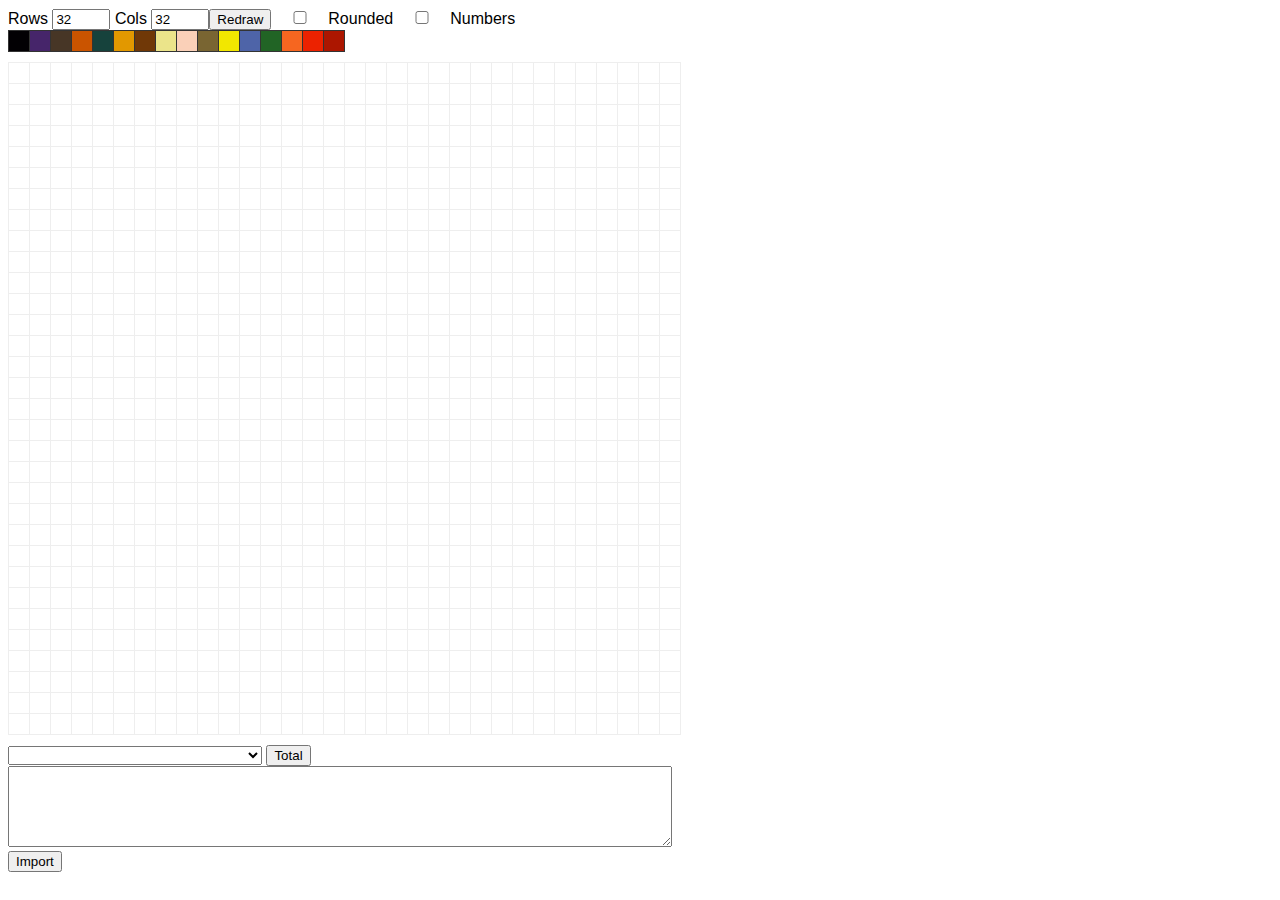
==== pixel-design/index.html @ 339072a7 "Add new pixel-design page" ====
<!doctype html>
<html>
<head>
<title>Pixel Design</title>
<style type="text/css">
html, body {
  font-family: "MS Trebuchet", "Trebuchet MS", Arial, Tahoma, Helvetica, Verdana, sans-serif;
}
#dimensions-form input {
  width: 50px;
}
#color-picker table {
  border: 1px solid #333;
  border-collapse: collapse;
}
#color-picker table td {
  border: 1px solid #333;
  cursor: default;
  font-size: 14px;
  height: 20px;
  margin: 0;
  padding: 0;
  text-align: center;
  width: 20px;
}
#canvas {
  padding: 10px 0;
}
#canvas table {
  border: 1px solid #EEE;
  border-collapse: collapse;
}
#canvas table td {
  border: 1px solid #EEE;
  cursor: default;
  font-size: 14px;
  height: 20px;
  line-height: 1;
  margin: 0;
  padding: 0;
  text-align: center;
  width: 20px;
}
#canvas.rounded table {
  border: 0;
  border-collapse: collapse;
}
#canvas.rounded table td {
  border: 0;
  font-size: 0px;
}
#canvas table td img {
  margin: 0;
  padding: 0;
}
#total_container {
  display: none;
}
</style>
<link rel="stylesheet" type="text/css" href="js/libs/facebox-v1.3-0/facebox.css" />
<script type="text/javascript">
var selectedColor = 1;
var CanvasConfig = {
  ROWS: 32,
  COLS: 32
};
var Colors = [
  {color:'#020003', textColor:'#F4F4F4', name:'Ristretto', price: 0.37},
  {color:'#46256A', textColor:'#F4F4F4', name:'Arpeggio', price: 0.37},
  {color:'#473626', textColor:'#F4F4F4', name:'Roma', price: 0.37},
  {color:'#CA5400', textColor:'#111111', name:'Livanto', price: 0.37},
  {color:'#16423C', textColor:'#F4F4F4', name:'Capriccio', price: 0.37},
  {color:'#E29800', textColor:'#111111', name:'Volluto', price: 0.37},
  {color:'#703807', textColor:'#F1F1F1', name:'Cosi', price: 0.37},
  {color:'#EBE48A', textColor:'#111111', name:'Dulsao', price: 0.41},
  {color:'#FAD0B8', textColor:'#111111', name:'Rosabaya', price: 0.41},
  {color:'#796532', textColor:'#F4F4F4', name:'Indriya', price: 0.41},
  {color:'#F2E700', textColor:'#111111', name:'Finezzo Lungo', price: 0.39},
  {color:'#4E64A8', textColor:'#111111', name:'Vivalto Lungo', price: 0.39},
  {color:'#216425', textColor:'#F4F4F4', name:'Fortissio Lungo', price: 0.39},
  {color:'#F66620', textColor:'#111111', name:'Decaffeinato Lungo', price: 0.39},
  {color:'#EC2200', textColor:'#111111', name:'Decaffeinato', price: 0.37},
  {color:'#AC1600', textColor:'#F4F4F4', name:'Decaffeinato Intenso', price: 0.37}
];
var colorMap = [];
var unitSize = 3.7/*3.75*/;
</script>
</head>
<body>
<div id="dimensions-form">Rows <input type="text" id="rownum" value="32"/> Cols <input type="text" id="colnum" value="32"/><button id="redraw">Redraw</button><input type="checkbox" id="rounded_checkbox" /><label for="rounded_checkbox">Rounded</label><input type="checkbox" id="numbers_checkbox" /><label for="numbers_checkbox">Numbers</label></div>
<div id="color-picker"></div>
<div id="canvas"></div>
<select id="pic_select">
  <option></option>
  <option value="sj_portrait">Steve Jobs Portrait</option>
  <option value="sj_portrait_gold_bg">Steve Jobs Portrait (Gold Background)</option>
  <option value="mickey_lblue_bg">Mickey Mouse (Light Blue Background)</option>
  <option value="mickey_purple_bg">Mickey Mouse (Purple Background)</option>
</select>
<button id="total">Total</button><br/>
<textarea id="color-map" rows="5" cols="80"></textarea><br/>
<button id="import">Import</button>
<div id="total_container"><img src="circle_overlay.gif" /></div>
<script type="text/javascript" src="js/libs/jquery-1.8.2.min.js"></script>
<script type="text/javascript" src="js/libs/facebox-v1.3-0/facebox.js"></script>
<script type="text/javascript">
// FaceBox CONFIG
$.facebox.settings.loadingImage = 'js/libs/facebox-v1.3-0/loading.gif';
$.facebox.settings.closeImage = 'js/libs/facebox-v1.3-0/closelabel.png';

var textAreaCM = document.getElementById('color-map');
// COLOR PICKER TABLE
function drawColorPickerTable() {
  var printNumbers = $('#numbers_checkbox').is(':checked');
  var html = ['<table><tr>'];
  var tdContent = '';
  for (var i = 0, len = Colors.length; i < len; i++) {
    tdContent = (printNumbers) ? (i + 1) : '';
    html.push('<td id="cl-' + (i + 1) + '" style="background-color:' + Colors[i].color + ';color:' + Colors[i].textColor + '" title="' + Colors[i].name + '">' + tdContent + '</td>');
  }
  html.push('</tr></table>');
  document.getElementById('color-picker').innerHTML = html.join('');
}
// CANVAS TABLE
function drawCanvasTable(noReset) {
  noReset = !!noReset;
  var printNumbers = $('#numbers_checkbox').is(':checked');
  var tdContent = '';
  if ($('#rounded_checkbox').is(':checked')) {
    tdContent = '<img src="circle_overlay.gif" />';
  }
  var html = ['<table>'];
  for (var j = 0; j < CanvasConfig.ROWS; j++) {
    if (!noReset) {
      colorMap[j] = [];
    }
    html.push('<tr id="r' + j + '">');
    for (var k = 0; k < CanvasConfig.COLS; k++) {
      if (!noReset) {
        colorMap[j][k] = 0;
      } else if (printNumbers) {
        tdContent = colorMap[j][k] > 0 ? colorMap[j][k] : '';
      }
      html.push('<td id="r' + j + '-c' + k + '">' + tdContent + '</td>');
    }
    html.push('</tr>');
  }
  html.push('</table>');
  $('#canvas').empty().html(html.join(''));
}
//---
function redrawCanvas(noReset) {
  noReset = (noReset === 1);
  var rows = parseInt(document.getElementById('rownum').value, 10), cols = parseInt(document.getElementById('colnum').value, 10);
  if (isNaN(rows) || rows < 5 || rows > 50) {
    alert('Invalid rows');
    return;
  }
  if (isNaN(cols) || cols < 5 || cols > 50) {
    alert('Invalid columns');
    return;
  }
  if (!noReset && (rows != CanvasConfig.ROWS || cols != CanvasConfig.COLS)) {
    textAreaCM.value = '';
  }
  CanvasConfig.ROWS = rows;
  CanvasConfig.COLS = cols;
  drawCanvasTable(noReset);
}
function importCanvas(internal) {
  if (internal !== 1) {
    $("#pic_select").val($("#pic_select option:first").val());
    oldPic = null;
  }
  colorMap = JSON.parse(textAreaCM.value);
  document.getElementById('rownum').value = colorMap.length;
  document.getElementById('colnum').value = colorMap[0].length;
  redrawCanvas(1);
  var el;
  for (var j = 0; j < CanvasConfig.ROWS; j++) {
    for (var k = 0; k < CanvasConfig.COLS; k++) {
      el = document.getElementById('r' + j + '-c' + k);
      if (el) {
        el.style.backgroundColor = (colorMap[j][k] > 0) ? Colors[colorMap[j][k] - 1].color : '';
        el.style.color = (colorMap[j][k] > 0) ? Colors[colorMap[j][k] - 1].textColor : '';
        el.title = (colorMap[j][k] > 0) ? Colors[colorMap[j][k] - 1].name : '';
      }
    }
  }
}
function calculateTotal() {
  for (var i = 0, len = Colors.length; i < len; i++) {
    Colors[i].total = 0;
  }
  for (var j = 0; j < CanvasConfig.ROWS; j++) {
    for (var k = 0; k < CanvasConfig.COLS; k++) {
      if (colorMap[j][k] > 0) {
        Colors[colorMap[j][k] - 1].total++;
      }
    }
  }
  var grandTotal = 0, grandTotalPrice = 0, result = [];
  for (var i = 0, len = Colors.length; i < len; i++) {
    grandTotal += Colors[i].total;
    grandTotalPrice += (Colors[i].total * Colors[i].price).toFixed(2) * 1;
    result.push(Colors[i].name + ': ' + Colors[i].total);
  }
  result.push('--------------------------------------');
  result.push('TOTAL: ' + grandTotal);
  result.push('SIZE: ' + (CanvasConfig.COLS * unitSize).toFixed(2) + 'cm x ' + (CanvasConfig.ROWS * unitSize).toFixed(2) + 'cm');
  result.push('TOTAL PRICE: ' + grandTotalPrice.toFixed(2) + ' &euro;');
  $('#total_container').empty().html(result.join('<br/>'));
  jQuery.facebox({ div: '#total_container'});
}
//---
function handleCanvasClick(el, right) {
  right = !!(right);
  var rcSplit = el.id.split('-');
  var r = rcSplit[0].substring(1), c = rcSplit[1].substring(1);
  colorMap[r][c] = (right) ? 0 : selectedColor;
  el.style.backgroundColor = (right) ? '' : Colors[selectedColor - 1].color;
  el.style.color = (right) ? '' : Colors[selectedColor - 1].textColor;
  el.title = (right) ? '' : Colors[selectedColor - 1].name;
  el.textContent = $('#numbers_checkbox').is(':checked') ? ((right) ? '' : selectedColor) : '';
  textAreaCM.value = JSON.stringify(colorMap);
}
var oldPic = null;
var picsCache = {};
function handlePicChange() {
  var pic = $(this).val();
  if (pic && pic !== oldPic) {
    if (picsCache[pic]) {
      updatePicData(pic, picsCache[pic]);
    } else {
      $.get('arts/' + pic + '.txt', function(data) {
        picsCache[pic] = data;
        updatePicData(pic, data);
      });
    }
  }
}
function updatePicData(pic, data) {
  oldPic = pic;
  textAreaCM.value = data;
  importCanvas(1);
}
function handleRoundedChange() {
  $('#canvas').toggleClass('rounded');
  importCanvas(1);
}
function handleNumbersChange() {
  drawColorPickerTable();
  importCanvas(1);
}
function printContent(id) {
  var str = $('#' + id).html();
  var nw = window.open('','printwin','width=800');
  nw.document.write('<html>\n<head>\n');
  nw.document.write('<title>Print Window</title>\n');
  nw.document.write('<script>\n');
  nw.document.write('function chkstate(){\n');
  nw.document.write('if(document.readyState=="complete"){\n');
  nw.document.write('window.close()\n');
  nw.document.write('}else{\n');
  nw.document.write('setTimeout(chkstate,2000)\n');
  nw.document.write('}\n');
  nw.document.write('}\n');
  nw.document.write('function print_win(){\n');
  nw.document.write('window.print();\n');
  nw.document.write('chkstate();\n');
  nw.document.write('}\n');
  nw.document.write('<\/script>\n');
  nw.document.write('</head>\n');
  nw.document.write('<body onload="print_win()">\n');
  nw.document.write(str);
  nw.document.write('</body>\n');
  nw.document.write('</html>\n');
  nw.document.close();
}
$(function() {
  $('#color-picker table td').live('click', function() {
    var col = parseInt(this.id.split('-')[1], 10);
    selectedColor = col;
  });
  $('#canvas table td').live('click', function() {
    handleCanvasClick(this);
  }).live('contextmenu', function() {
    handleCanvasClick(this, 1);
    return false;
  });
  $('#redraw').click(redrawCanvas);
  $('#total').click(calculateTotal);
  $('#import').click(importCanvas);
  $('#pic_select').on('change', handlePicChange);
  $('#rounded_checkbox').on('change', handleRoundedChange);
  $('#numbers_checkbox').on('change', handleNumbersChange);
  drawColorPickerTable();
  drawCanvasTable();
});
</script>
</body>
</html>
---- pixel-design/js/libs/facebox-v1.3-0/facebox.css ----
#facebox {
  position: absolute;
  top: 0;
  left: 0;
  z-index: 100;
  text-align: left;
}


#facebox .popup{
  position:relative;
  border:3px solid rgba(0,0,0,0);
  -webkit-border-radius:5px;
  -moz-border-radius:5px;
  border-radius:5px;
  -webkit-box-shadow:0 0 18px rgba(0,0,0,0.4);
  -moz-box-shadow:0 0 18px rgba(0,0,0,0.4);
  box-shadow:0 0 18px rgba(0,0,0,0.4);
}

#facebox .content {
  display:table;
  width: 370px;
  padding: 10px;
  background: #fff;
  -webkit-border-radius:4px;
  -moz-border-radius:4px;
  border-radius:4px;
}

#facebox .content > p:first-child{
  margin-top:0;
}
#facebox .content > p:last-child{
  margin-bottom:0;
}

#facebox .close{
  position:absolute;
  top:5px;
  right:5px;
  padding:2px;
  background:#fff;
}
#facebox .close img{
  opacity:0.3;
}
#facebox .close:hover img{
  opacity:1.0;
}

#facebox .loading {
  text-align: center;
}

#facebox .image {
  text-align: center;
}

#facebox img {
  border: 0;
  margin: 0;
}

#facebox_overlay {
  position: fixed;
  top: 0px;
  left: 0px;
  height:100%;
  width:100%;
}

.facebox_hide {
  z-index:-100;
}

.facebox_overlayBG {
  background-color: #000;
  z-index: 99;
}
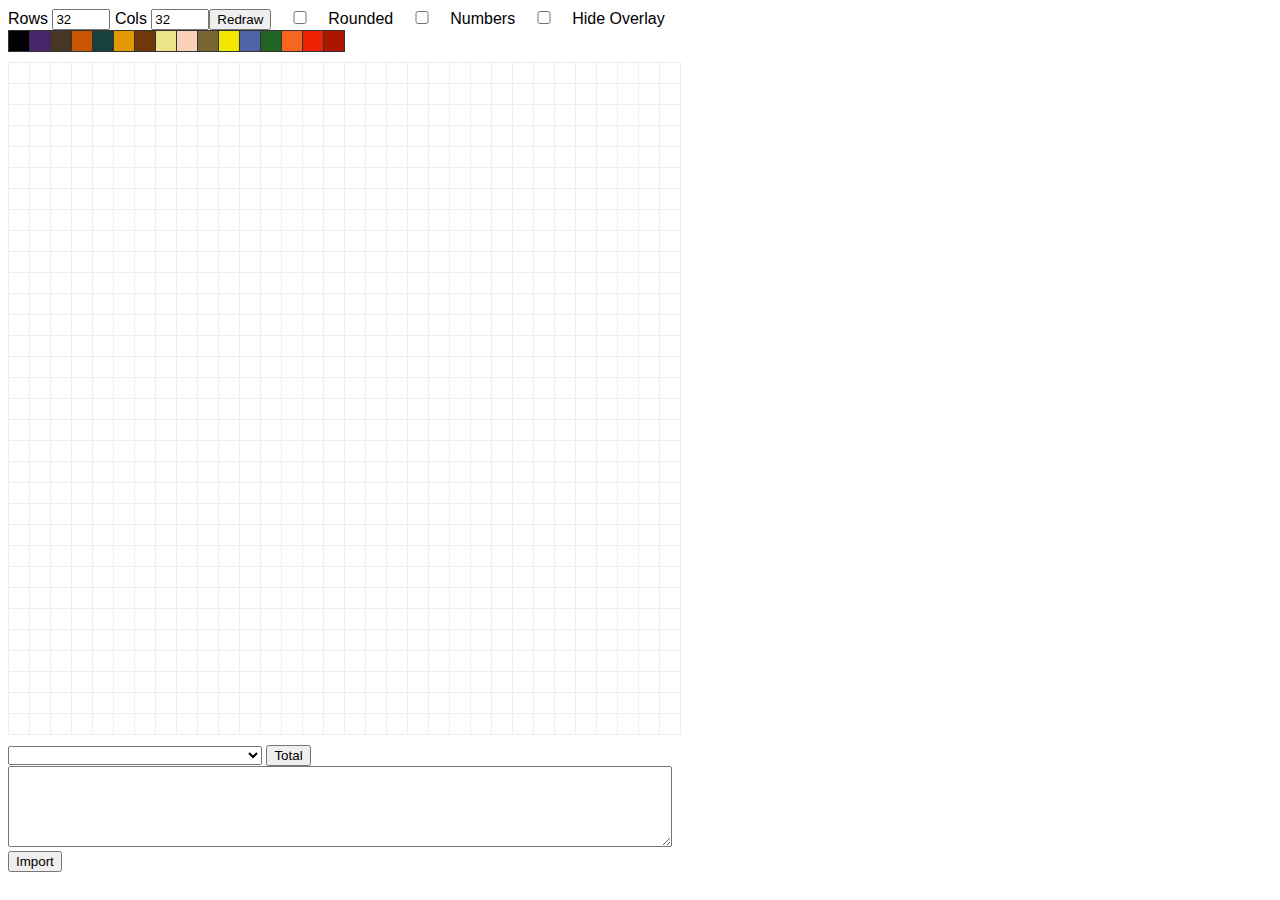
==== commit 3425e68c: "Add checkbox to hide overlay cell colors" ====
--- a/pixel-design/index.html
+++ b/pixel-design/index.html
@@ -25,10 +25,18 @@
 }
 #canvas {
   padding: 10px 0;
+  position: relative;
+}
+#canvas-img-bg {
+  position: absolute;
+  top: 10px;
+  left: 0;
+  z-index: -1;
 }
 #canvas table {
   border: 1px solid #EEE;
   border-collapse: collapse;
+  z-index: 10;
 }
 #canvas table td {
   border: 1px solid #EEE;
@@ -82,12 +90,14 @@
   {color:'#EC2200', textColor:'#111111', name:'Decaffeinato', price: 0.37},
   {color:'#AC1600', textColor:'#F4F4F4', name:'Decaffeinato Intenso', price: 0.37}
 ];
+var ColorsList = Colors.map(a => a.color);
+//var ColorsList = Colors.reduce((map,c,i) => (map[i] = c.color, map), {});
 var colorMap = [];
 var unitSize = 3.7/*3.75*/;
 </script>
 </head>
 <body>
-<div id="dimensions-form">Rows <input type="text" id="rownum" value="32"/> Cols <input type="text" id="colnum" value="32"/><button id="redraw">Redraw</button><input type="checkbox" id="rounded_checkbox" /><label for="rounded_checkbox">Rounded</label><input type="checkbox" id="numbers_checkbox" /><label for="numbers_checkbox">Numbers</label></div>
+<div id="dimensions-form">Rows <input type="text" id="rownum" value="32"/> Cols <input type="text" id="colnum" value="32"/><button id="redraw">Redraw</button><input type="checkbox" id="rounded_checkbox" /><label for="rounded_checkbox">Rounded</label><input type="checkbox" id="numbers_checkbox" /><label for="numbers_checkbox">Numbers</label><input type="checkbox" id="hide_overlay_checkbox" /><label for="hide_overlay_checkbox">Hide Overlay</label></div>
 <div id="color-picker"></div>
 <div id="canvas"></div>
 <select id="pic_select">
@@ -102,11 +112,14 @@
 <button id="import">Import</button>
 <div id="total_container"><img src="circle_overlay.gif" /></div>
 <script type="text/javascript" src="js/libs/jquery-1.8.2.min.js"></script>
+<script type="text/javascript" src="js/libs/nearestColor-0.4.4.min.js"></script>
 <script type="text/javascript" src="js/libs/facebox-v1.3-0/facebox.js"></script>
 <script type="text/javascript">
 // FaceBox CONFIG
 $.facebox.settings.loadingImage = 'js/libs/facebox-v1.3-0/loading.gif';
 $.facebox.settings.closeImage = 'js/libs/facebox-v1.3-0/closelabel.png';
+// nearestColor CONFIG
+var getNearestColor = nearestColor.from(ColorsList);
 
 var textAreaCM = document.getElementById('color-map');
 // COLOR PICKER TABLE
@@ -129,7 +142,7 @@
   if ($('#rounded_checkbox').is(':checked')) {
     tdContent = '<img src="circle_overlay.gif" />';
   }
-  var html = ['<table>'];
+  var html = ['<table id ="canvas-table">'];
   for (var j = 0; j < CanvasConfig.ROWS; j++) {
     if (!noReset) {
       colorMap[j] = [];
@@ -146,7 +159,13 @@
     html.push('</tr>');
   }
   html.push('</table>');
+  html.push('<canvas id="canvas-img-bg"></canvas>');
   $('#canvas').empty().html(html.join(''));
+
+  var tbl = document.getElementById('canvas-table');
+  var canvasBG = document.getElementById('canvas-img-bg');
+  canvasBG.width = tbl.offsetWidth;
+  canvasBG.height = tbl.offsetHeight;
 }
 //---
 function redrawCanvas(noReset) {
@@ -251,6 +270,10 @@
 function handleNumbersChange() {
   drawColorPickerTable();
   importCanvas(1);
+}
+function handleOverlayChange() {
+  var o = $('#hide_overlay_checkbox').is(':checked') ? 0 : 1;
+  document.querySelectorAll('#canvas-table td').forEach(c => c.style.opacity = o);
 }
 function printContent(id) {
   var str = $('#' + id).html();
@@ -277,6 +300,82 @@
   nw.document.write('</html>\n');
   nw.document.close();
 }
+//--- DRAW FROM IMAGE UPLOAD
+function drawFromImage(image) {
+  var canvasBG = document.getElementById('canvas-img-bg');
+  var ctx = canvasBG.getContext('2d');
+  ctx.drawImage(image, 0, 0, image.width, image.height, 0, 0, canvasBG.width, canvasBG.height);
+
+  var rows = parseInt(document.getElementById('rownum').value, 10), cols = parseInt(document.getElementById('colnum').value, 10);
+
+  var rowStep = Math.floor(canvasBG.height / rows);
+  var colStep = Math.floor(canvasBG.width / cols);
+
+  for (var r = 0; r < rows; r++) {
+    for (var c = 0; c < cols; c++) {
+      var x = (colStep * c) + (colStep / 2);
+      var y = (rowStep * r) + (rowStep / 2);
+
+      var px = ctx.getImageData(x, y, 1, 1).data;
+      var nearestColor = getNearestColor({r: px[0], g: px[1], b: px[2]});
+
+      colorMap[r][c] = ColorsList.indexOf(nearestColor);
+
+      //ctx.fillStyle = 'rgba(255,0,0,1)';
+      //ctx.fillRect(x, y, 1, 1);
+    }
+  }
+
+  textAreaCM.value = JSON.stringify(colorMap);
+}
+//----------------------------------------------------------
+//--- DRAG AND DROP
+document.body.addEventListener('dragenter', onDragEnter, false);
+document.body.addEventListener('dragover', onDragOver, false);
+document.body.addEventListener('drop', onDrop, false);
+
+function onDragEnter(e) {
+  e.stopPropagation();
+  e.preventDefault();
+  return false;
+}
+function onDragOver(e) {
+  e.stopPropagation();
+  e.preventDefault();
+  return false;
+}
+function onDrop(e) {
+  e.stopPropagation();
+  e.preventDefault();
+
+  var files = e.target.files || e.dataTransfer.files;
+  if (files.length > 1) {
+    return alert('Drag only one file');
+  }
+  handleFile(files[0]);
+  return false;
+}
+function handleFile(file) {
+  if (/\.(jpg|png|gif)$/.test(file.name)) {
+    readImageFile(file);
+  } else {
+    alert('Invalid file type');
+  }
+}
+function readImageFile(file) {
+  var reader = new FileReader();
+  reader.onload = function() {
+    var img = new Image();
+    img.onload = function() {
+      drawFromImage(img);
+      img = null;
+    }
+    img.src = reader.result;
+  };
+  reader.readAsDataURL(file);
+}
+//----------------------------------------------------------
+//--- MAIN
 $(function() {
   $('#color-picker table td').live('click', function() {
     var col = parseInt(this.id.split('-')[1], 10);
@@ -294,6 +393,7 @@
   $('#pic_select').on('change', handlePicChange);
   $('#rounded_checkbox').on('change', handleRoundedChange);
   $('#numbers_checkbox').on('change', handleNumbersChange);
+  $('#hide_overlay_checkbox').on('change', handleOverlayChange);
   drawColorPickerTable();
   drawCanvasTable();
 });
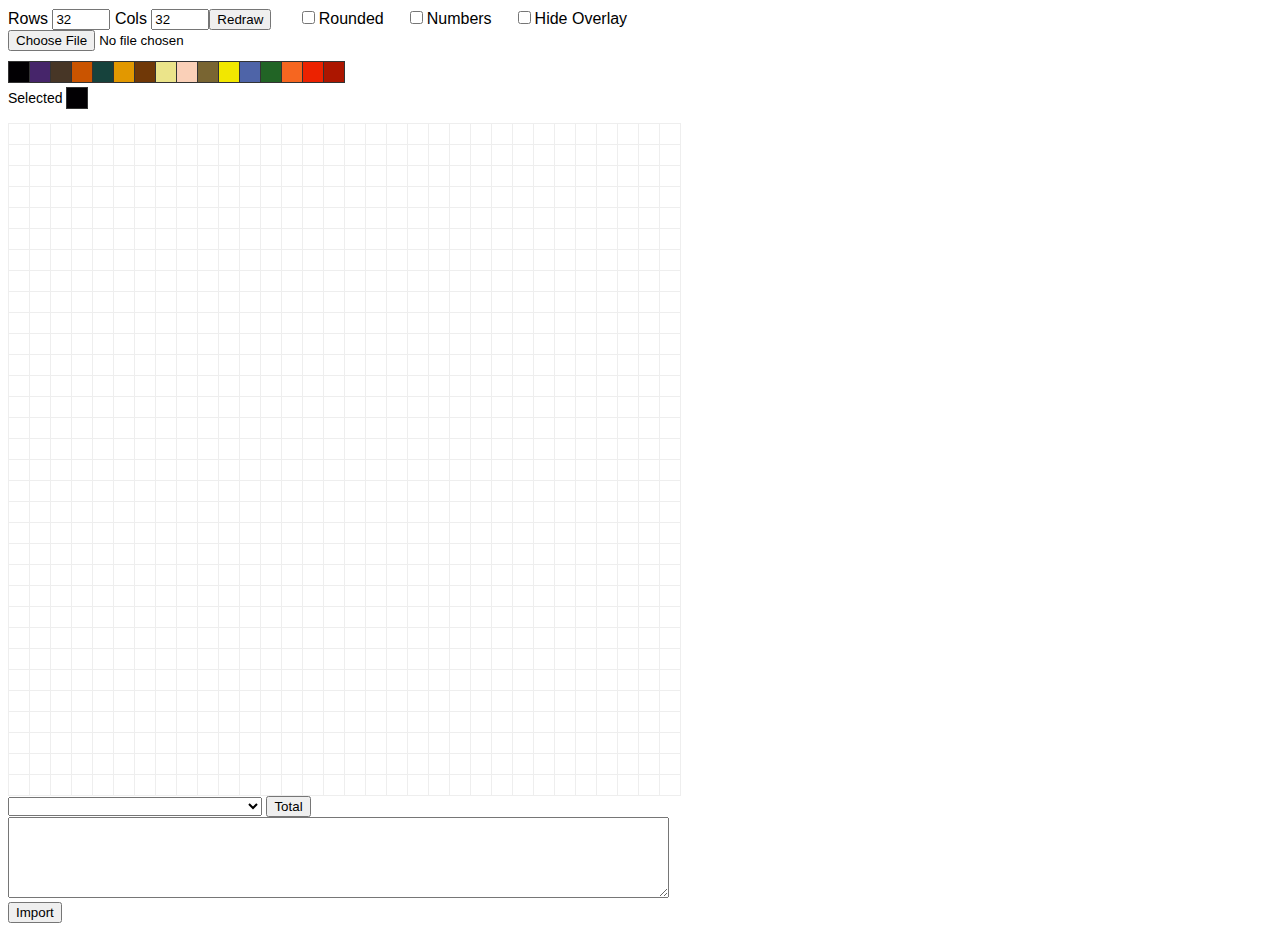
==== commit 38aaa06d: "Add file input select, selected color" ====
--- a/pixel-design/index.html
+++ b/pixel-design/index.html
@@ -6,8 +6,15 @@
 html, body {
   font-family: "MS Trebuchet", "Trebuchet MS", Arial, Tahoma, Helvetica, Verdana, sans-serif;
 }
-#dimensions-form input {
+#dimensions-form input[type="text"] {
   width: 50px;
+}
+#dimensions-form input[type="checkbox"] {
+  margin-left: 25px;
+  width: 15px;
+}
+#color-picker {
+  margin: 10px 0;
 }
 #color-picker table {
   border: 1px solid #333;
@@ -23,13 +30,32 @@
   text-align: center;
   width: 20px;
 }
+#color-picker span {
+  display: block;
+  font-size: 14px;
+  height: 30px;
+  line-height: 30px;
+  position: relative;
+}
+#color-picker #color-selected {
+  border: 1px solid #333;
+  display: inline-block;
+  font-size: 14px;
+  height: 20px;
+  line-height: 20px;
+  margin: 4px 0 0 0;
+  padding: 0 6px;
+  position: absolute;
+  top: 0px;
+  width: 8px;
+}
 #canvas {
-  padding: 10px 0;
+  padding: 0;
   position: relative;
 }
 #canvas-img-bg {
   position: absolute;
-  top: 10px;
+  top: 0;
   left: 0;
   z-index: -1;
 }
@@ -97,7 +123,11 @@
 </script>
 </head>
 <body>
-<div id="dimensions-form">Rows <input type="text" id="rownum" value="32"/> Cols <input type="text" id="colnum" value="32"/><button id="redraw">Redraw</button><input type="checkbox" id="rounded_checkbox" /><label for="rounded_checkbox">Rounded</label><input type="checkbox" id="numbers_checkbox" /><label for="numbers_checkbox">Numbers</label><input type="checkbox" id="hide_overlay_checkbox" /><label for="hide_overlay_checkbox">Hide Overlay</label></div>
+<div id="dimensions-form">
+  Rows <input type="text" id="rownum" value="32"/> Cols <input type="text" id="colnum" value="32"/><button id="redraw">Redraw</button>
+  <input type="checkbox" id="rounded_checkbox" /><label for="rounded_checkbox">Rounded</label><input type="checkbox" id="numbers_checkbox" /><label for="numbers_checkbox">Numbers</label><input type="checkbox" id="hide_overlay_checkbox" /><label for="hide_overlay_checkbox">Hide Overlay</label>
+  <br/><input type="file" id="file_input" />
+</div>
 <div id="color-picker"></div>
 <div id="canvas"></div>
 <select id="pic_select">
@@ -132,7 +162,15 @@
     html.push('<td id="cl-' + (i + 1) + '" style="background-color:' + Colors[i].color + ';color:' + Colors[i].textColor + '" title="' + Colors[i].name + '">' + tdContent + '</td>');
   }
   html.push('</tr></table>');
+  html.push('<span>Selected&nbsp;<div id="color-selected" style="background-color:' + Colors[selectedColor - 1].color + ';color:' + Colors[selectedColor - 1].textColor + '">' + ((printNumbers) ? selectedColor : '') + '</div></span>');
   document.getElementById('color-picker').innerHTML = html.join('');
+}
+function drawColorPickerSelected() {
+  var csEl = document.getElementById('color-selected');
+  csEl.title = Colors[selectedColor - 1].name;
+  var csPadding = (selectedColor < 10) ? '0 6px' : '0 10px 0 2px';
+  csEl.style = 'background-color:' + Colors[selectedColor - 1].color + ';color:' + Colors[selectedColor - 1].textColor +';padding:' + csPadding;
+  if ($('#numbers_checkbox').is(':checked')) { csEl.innerText = selectedColor; }
 }
 // CANVAS TABLE
 function drawCanvasTable(noReset) {
@@ -191,7 +229,9 @@
     $("#pic_select").val($("#pic_select option:first").val());
     oldPic = null;
   }
-  colorMap = JSON.parse(textAreaCM.value);
+  if (textAreaCM.value) {
+    colorMap = JSON.parse(textAreaCM.value);
+  }
   document.getElementById('rownum').value = colorMap.length;
   document.getElementById('colnum').value = colorMap[0].length;
   redrawCanvas(1);
@@ -274,6 +314,9 @@
 function handleOverlayChange() {
   var o = $('#hide_overlay_checkbox').is(':checked') ? 0 : 1;
   document.querySelectorAll('#canvas-table td').forEach(c => c.style.opacity = o);
+}
+function handleFileInputChange(e) {
+  return handleFilesEvent(e);
 }
 function printContent(id) {
   var str = $('#' + id).html();
@@ -348,12 +391,17 @@
   e.stopPropagation();
   e.preventDefault();
 
+  if(e.target.type !== 'file') {
+    handleFilesEvent(e);
+  }
+  return false;
+}
+function handleFilesEvent(e) {
   var files = e.target.files || e.dataTransfer.files;
   if (files.length > 1) {
-    return alert('Drag only one file');
+    return alert('Only one file supported');
   }
   handleFile(files[0]);
-  return false;
 }
 function handleFile(file) {
   if (/\.(jpg|png|gif)$/.test(file.name)) {
@@ -380,6 +428,7 @@
   $('#color-picker table td').live('click', function() {
     var col = parseInt(this.id.split('-')[1], 10);
     selectedColor = col;
+    drawColorPickerSelected();
   });
   $('#canvas table td').live('click', function() {
     handleCanvasClick(this);
@@ -394,6 +443,7 @@
   $('#rounded_checkbox').on('change', handleRoundedChange);
   $('#numbers_checkbox').on('change', handleNumbersChange);
   $('#hide_overlay_checkbox').on('change', handleOverlayChange);
+  $('#file_input').on('change', handleFileInputChange);
   drawColorPickerTable();
   drawCanvasTable();
 });
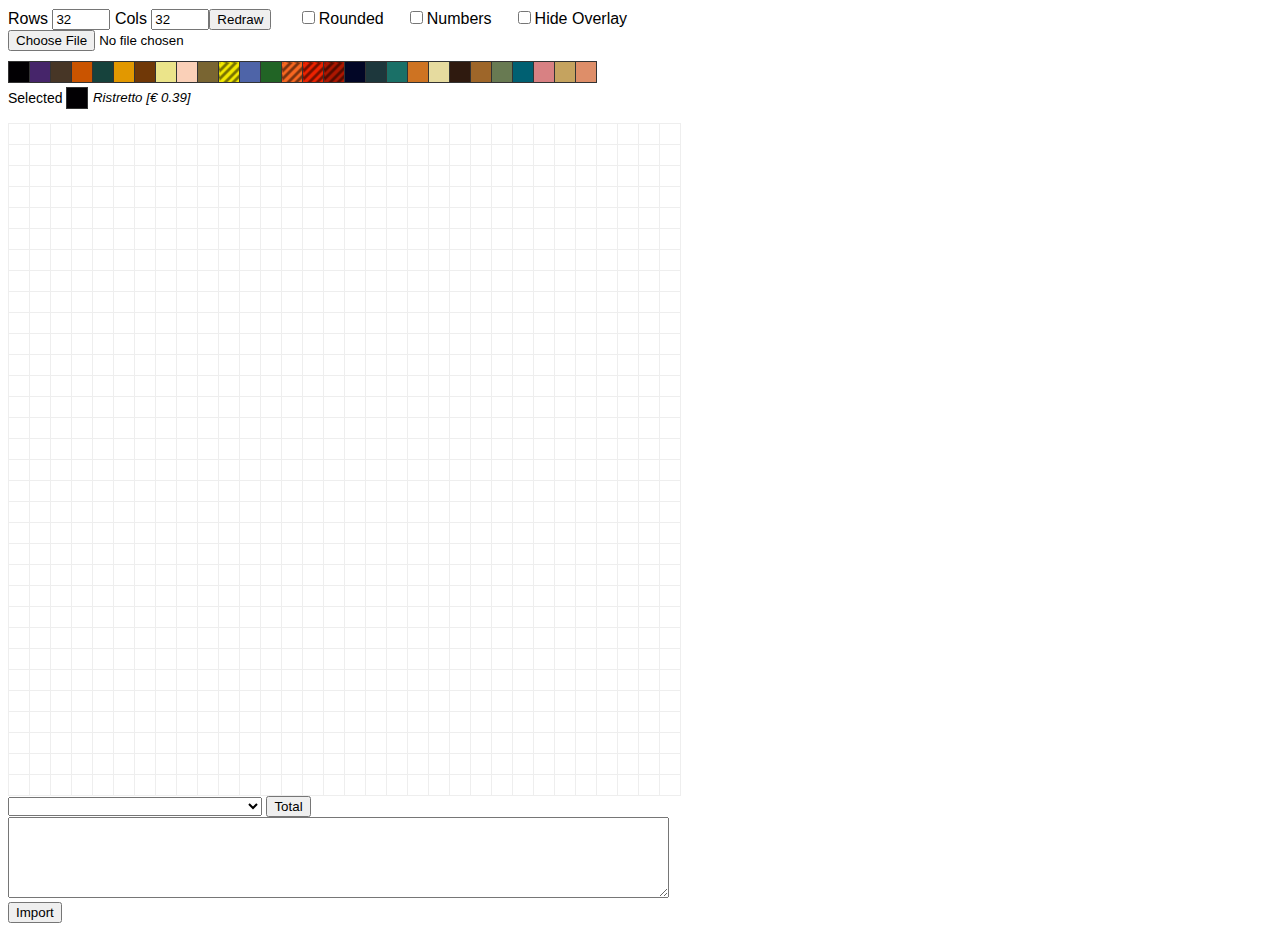
==== commit 12e78d95: "Update Nespresso colors" ====
--- a/pixel-design/index.html
+++ b/pixel-design/index.html
@@ -49,6 +49,13 @@
   top: 0px;
   width: 8px;
 }
+#color-picker #color-selected-name {
+  font-size: 0.95em;
+  font-style: italic;
+  left: 85px;
+  position: absolute;
+  top: 0;
+}
 #canvas {
   padding: 0;
   position: relative;
@@ -99,22 +106,34 @@
   COLS: 32
 };
 var Colors = [
-  {color:'#020003', textColor:'#F4F4F4', name:'Ristretto', price: 0.37},
-  {color:'#46256A', textColor:'#F4F4F4', name:'Arpeggio', price: 0.37},
-  {color:'#473626', textColor:'#F4F4F4', name:'Roma', price: 0.37},
-  {color:'#CA5400', textColor:'#111111', name:'Livanto', price: 0.37},
-  {color:'#16423C', textColor:'#F4F4F4', name:'Capriccio', price: 0.37},
-  {color:'#E29800', textColor:'#111111', name:'Volluto', price: 0.37},
-  {color:'#703807', textColor:'#F1F1F1', name:'Cosi', price: 0.37},
+  {color:'#020003', textColor:'#F4F4F4', name:'Ristretto', price: 0.39},
+  {color:'#46256A', textColor:'#F4F4F4', name:'Arpeggio', price: 0.39},
+  {color:'#473626', textColor:'#F4F4F4', name:'Roma', price: 0.39},
+  {color:'#CA5400', textColor:'#111111', name:'Livanto', price: 0.39},
+  {color:'#16423C', textColor:'#F4F4F4', name:'Capriccio', price: 0.39},
+  {color:'#E29800', textColor:'#111111', name:'Volluto', price: 0.39},
+  {color:'#703807', textColor:'#F1F1F1', name:'Cosi', price: 0.39},
   {color:'#EBE48A', textColor:'#111111', name:'Dulsao', price: 0.41},
   {color:'#FAD0B8', textColor:'#111111', name:'Rosabaya', price: 0.41},
   {color:'#796532', textColor:'#F4F4F4', name:'Indriya', price: 0.41},
-  {color:'#F2E700', textColor:'#111111', name:'Finezzo Lungo', price: 0.39},
-  {color:'#4E64A8', textColor:'#111111', name:'Vivalto Lungo', price: 0.39},
-  {color:'#216425', textColor:'#F4F4F4', name:'Fortissio Lungo', price: 0.39},
-  {color:'#F66620', textColor:'#111111', name:'Decaffeinato Lungo', price: 0.39},
-  {color:'#EC2200', textColor:'#111111', name:'Decaffeinato', price: 0.37},
-  {color:'#AC1600', textColor:'#F4F4F4', name:'Decaffeinato Intenso', price: 0.37}
+  {color:'#F2E700', textColor:'#111111', name:'Finezzo Lungo (fuori produzione)', price: 0.39, deceased: true},
+  {color:'#4E64A8', textColor:'#111111', name:'Vivalto Lungo', price: 0.41},
+  {color:'#216425', textColor:'#F4F4F4', name:'Fortissio Lungo', price: 0.41},
+  {color:'#F66620', textColor:'#111111', name:'Decaffeinato Lungo (fuori produzione)', price: 0.41, deceased: true},
+  {color:'#EC2200', textColor:'#111111', name:'Decaffeinato (fuori produzione)', price: 0.37, deceased: true},
+  {color:'#AC1600', textColor:'#F4F4F4', name:'Decaffeinato Intenso (fuori produzione)', price: 0.37, deceased: true},
+  {color:'#020626', textColor:'#F4F4F4', name:'Kazaar', price: 0.43},
+  {color:'#1D373C', textColor:'#F4F4F4', name:'Dharkan', price: 0.43},
+  {color:'#1A7067', textColor:'#F4F4F4', name:'Envivo Lungo', price: 0.43},
+  {color:'#CE7322', textColor:'#111111', name:'Linizio Lungo', price: 0.41},
+  {color:'#E6DB9F', textColor:'#111111', name:'Vanilio', price: 0.47},
+  {color:'#2F1A0F', textColor:'#F4F4F4', name:'Ciocattino', price: 0.47},
+  {color:'#9E6629', textColor:'#F4F4F4', name:'Caramelito', price: 0.47},
+  {color:'#687A52', textColor:'#F4F4F4', name:'India', price: 0.43},
+  {color:'#006072', textColor:'#F4F4F4', name:'Indonesia', price: 0.43},
+  {color:'#D88183', textColor:'#F4F4F4', name:'Colombia', price: 0.43},
+  {color:'#C5A35F', textColor:'#111111', name:'Nicaragua', price: 0.43},
+  {color:'#DE8E69', textColor:'#F4F4F4', name:'Ethiopia', price: 0.43}
 ];
 var ColorsList = Colors.map(a => a.color);
 //var ColorsList = Colors.reduce((map,c,i) => (map[i] = c.color, map), {});
@@ -157,20 +176,23 @@
   var printNumbers = $('#numbers_checkbox').is(':checked');
   var html = ['<table><tr>'];
   var tdContent = '';
+  var bgStripes = ';background-image: repeating-linear-gradient(-45deg, transparent, transparent 3px, rgba(0,0,0,.5) 3px, rgba(0,0,0,.5) 6px);'
   for (var i = 0, len = Colors.length; i < len; i++) {
     tdContent = (printNumbers) ? (i + 1) : '';
-    html.push('<td id="cl-' + (i + 1) + '" style="background-color:' + Colors[i].color + ';color:' + Colors[i].textColor + '" title="' + Colors[i].name + '">' + tdContent + '</td>');
+    html.push('<td id="cl-' + (i + 1) + '" style="background-color:' + Colors[i].color + ';color:' + Colors[i].textColor + (!!Colors[i].deceased ? bgStripes: '') + '" title="' + Colors[i].name + '">' + tdContent + '</td>');
   }
   html.push('</tr></table>');
-  html.push('<span>Selected&nbsp;<div id="color-selected" style="background-color:' + Colors[selectedColor - 1].color + ';color:' + Colors[selectedColor - 1].textColor + '">' + ((printNumbers) ? selectedColor : '') + '</div></span>');
+  var csPadding = (selectedColor < 10) ? '0 6px' : '0 10px 0 2px';
+  html.push('<span>Selected&nbsp;<div id="color-selected" style="background-color:' + Colors[selectedColor - 1].color + ';color:' + Colors[selectedColor - 1].textColor + ';padding:' + csPadding + '">' + ((printNumbers) ? selectedColor : '') + '</div><div id="color-selected-name">' + Colors[selectedColor - 1].name + ' [&euro; ' + Colors[selectedColor - 1].price + ']</div></span>');
   document.getElementById('color-picker').innerHTML = html.join('');
 }
 function drawColorPickerSelected() {
   var csEl = document.getElementById('color-selected');
   csEl.title = Colors[selectedColor - 1].name;
   var csPadding = (selectedColor < 10) ? '0 6px' : '0 10px 0 2px';
-  csEl.style = 'background-color:' + Colors[selectedColor - 1].color + ';color:' + Colors[selectedColor - 1].textColor +';padding:' + csPadding;
+  csEl.style = 'background-color:' + Colors[selectedColor - 1].color + ';color:' + Colors[selectedColor - 1].textColor + ';padding:' + csPadding;
   if ($('#numbers_checkbox').is(':checked')) { csEl.innerText = selectedColor; }
+  document.getElementById('color-selected-name').innerHTML = Colors[selectedColor - 1].name + ' [&euro; ' + Colors[selectedColor - 1].price + ']';
 }
 // CANVAS TABLE
 function drawCanvasTable(noReset) {
